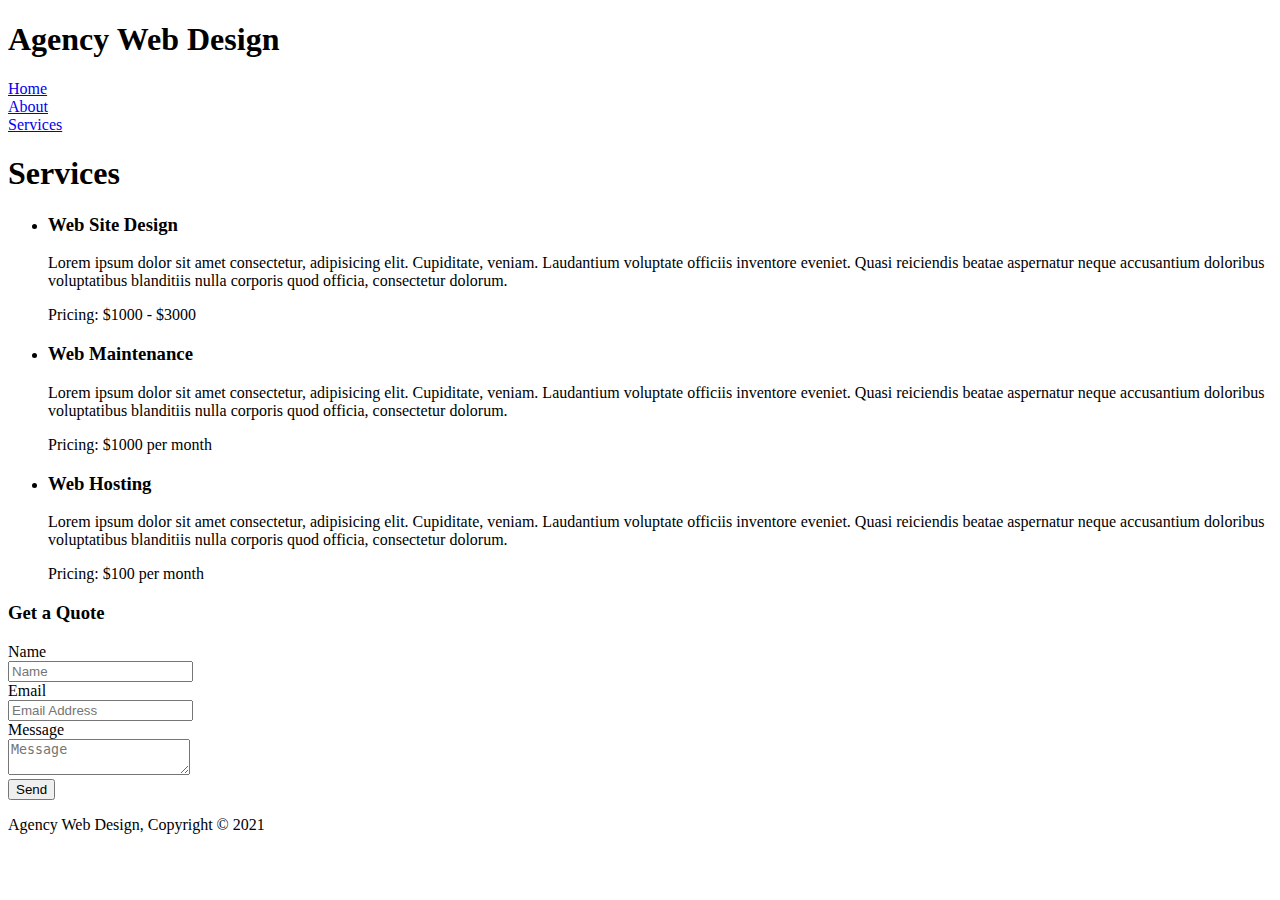
==== services.html @ 3d10c636 "Add files via upload" ====
<!DOCTYPE html>
<html lang="en">
    <head>
        <meta charset="UTF-8">
        <meta name="viewport" content="width=device-width, initial-scale=1.0">
        <title>Agency Site | Services</title>
        <link rel="stylesheet" href="./Css/style.css">
    </head>
    <body>
        <header>
            <div class="container">
                <div class="branding">
                    <h1><span class="highlight">Agency </span>Web Design</h1>
                </div>
                <nav>
                    <li><a href="Index.html">Home</a></li>
                    <li><a href="about.html">About</a></li>
                    <li><a href="services.html">Services</a></li>
                </nav>
            </div>
        </header>
        <section id="main">
            <div class="container">
                <article id="main-col">
                    <h1 class="page-title"> Services </h1>
                    <ul id="services">
                        <li>
                            <h3>Web Site Design</h3>
                            <p>Lorem ipsum dolor sit amet consectetur, adipisicing elit. Cupiditate, veniam. Laudantium voluptate officiis inventore eveniet. Quasi reiciendis beatae aspernatur neque accusantium doloribus voluptatibus blanditiis nulla corporis quod officia, consectetur dolorum.</p>
                            <p>Pricing: $1000 - $3000</p>
                        </li>
                        <li>
                            <h3>Web Maintenance</h3>
                            <p>Lorem ipsum dolor sit amet consectetur, adipisicing elit. Cupiditate, veniam. Laudantium voluptate officiis inventore eveniet. Quasi reiciendis beatae aspernatur neque accusantium doloribus voluptatibus blanditiis nulla corporis quod officia, consectetur dolorum.</p>
                            <p>Pricing: $1000 per month</p>
                        </li>
                        <li>
                            <h3>Web Hosting</h3>
                            <p>Lorem ipsum dolor sit amet consectetur, adipisicing elit. Cupiditate, veniam. Laudantium voluptate officiis inventore eveniet. Quasi reiciendis beatae aspernatur neque accusantium doloribus voluptatibus blanditiis nulla corporis quod officia, consectetur dolorum.</p>
                            <p>Pricing: $100 per month</p>
                        </li>
                    </ul>
                </article>
                <aside id="sidebar">
                    <div class="dark">
                        <h3>Get a Quote</h3>
                        <form class="quote">
                            <div>
                              <label>Name</label><br>
                              <input type="text" placeholder="Name">
                            </div>
                            <div>
                              <label>Email</label><br>
                              <input type="email" placeholder="Email Address">
                            </div>
                            <div>
                              <label>Message</label><br>
                              <textarea placeholder="Message"></textarea>
                            </div>
                            <button class="button_1" type="submit">Send</button>
                        </form>
                    </div>
                </aside>
            </div>
        </section>
        <footer>
            <p>Agency Web Design, Copyright &copy; 2021</p>
        </footer>
    </body>
</html>
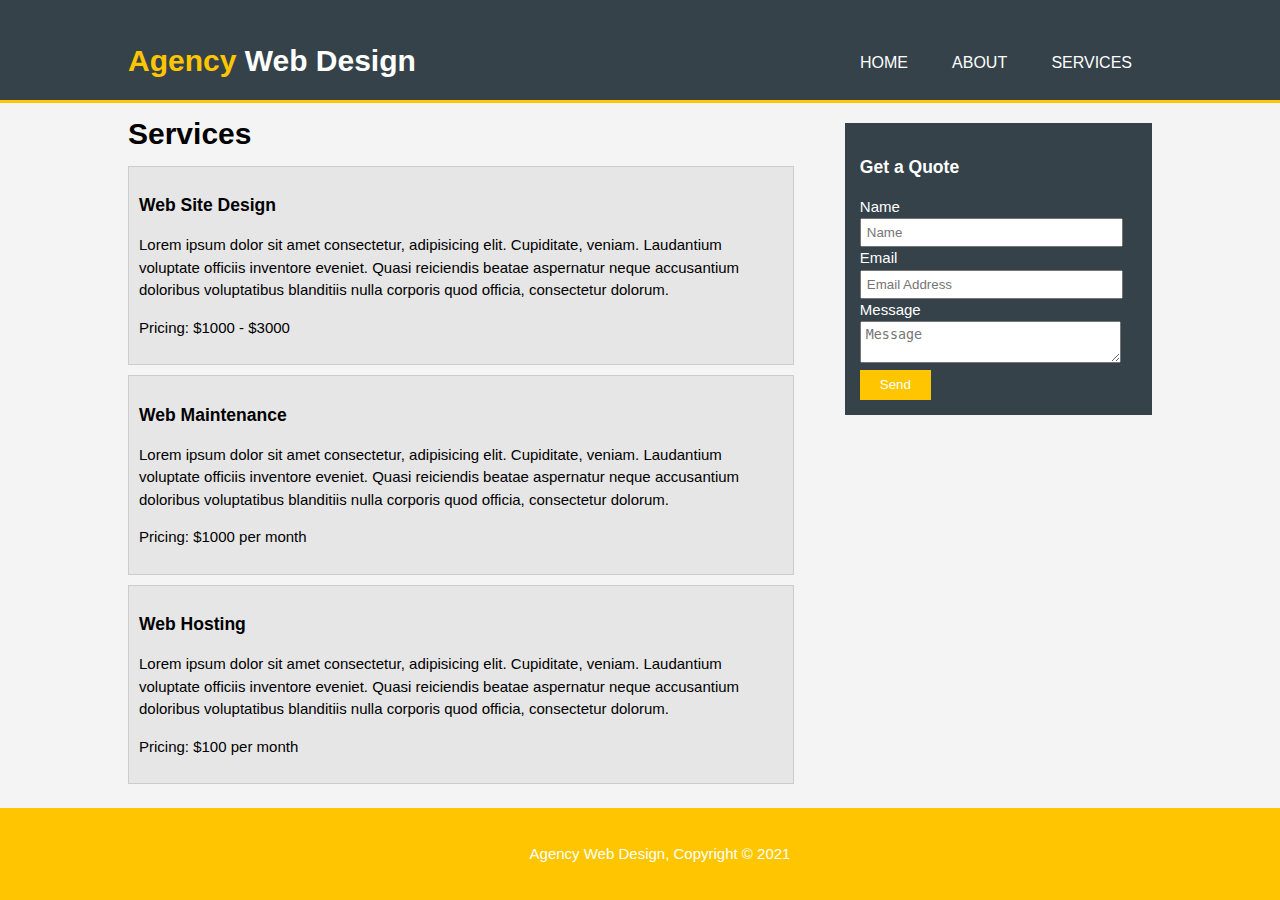
==== commit f6eaabf7: "Add files via upload" ====
--- a/services.html
+++ b/services.html
@@ -13,7 +13,7 @@
                     <h1><span class="highlight">Agency </span>Web Design</h1>
                 </div>
                 <nav>
-                    <li><a href="Index.html">Home</a></li>
+                    <li><a href="index.html">Home</a></li>
                     <li><a href="about.html">About</a></li>
                     <li><a href="services.html">Services</a></li>
                 </nav>
--- a/Css/style.css
+++ b/Css/style.css
@@ -0,0 +1,176 @@
+body{
+    font-size: 15px;
+    font-family: Arial, Helvetica, sans-serif;
+    line-height: 1.5em;
+    padding:0;
+    margin:0;
+    background-color:#f4f4f4;
+  }
+  
+  /* Global */
+  .container{
+    width:80%;
+    margin:auto;
+    overflow:hidden;
+  }
+  
+  ul{
+    margin:0;
+    padding:0;
+  }
+  
+  /* Header **/
+  header{
+    background:#35424a;
+    color:#ffffff;
+    padding-top:30px;
+    min-height:70px;
+    border-bottom:#ffc600 3px solid;
+  }
+  
+  header a{
+    color:#ffffff;
+    text-decoration:none;
+    text-transform: uppercase;
+    font-size:16px;
+  }
+  
+  header li{
+    display:inline;
+    padding: 0 20px 0 20px;
+  }
+  
+  header #branding{
+    float:left;
+  }
+  
+  header nav{
+    float:right;
+    margin-top:-41px;
+  }
+  
+  header .highlight{
+    color:#ffc600;
+    font-weight:bold;
+  }
+  
+  header a:hover{
+    color:#cccccc;
+    font-weight:bold;
+  }
+  
+  /* Showcase */
+  #showcase{
+    min-height:400px;
+    background:url('../images/showcase.jpg');
+    background-repeat: no-repeat;
+    background-position: 0 -500px;
+    text-align:center;
+    color:#ffffff;
+  }
+  
+  #showcase h1{
+    margin-top:100px;
+    font-size:55px;
+    margin-bottom:10px;
+  }
+  
+  #showcase p{
+    font-size:20px;
+  }
+  
+  /* Boxes */
+  #boxes{
+    margin-top:20px;
+    margin-bottom: 100px;
+  }
+  
+  #boxes .box{
+    float:left;
+    text-align: center;
+    width:30%;
+    padding:10px;
+  }
+  
+  #boxes .box img{
+    width:90px;
+  }
+  
+  footer{
+    padding:20px;
+    margin-top:20px;
+    color:#ffffff;
+    background-color:#ffc600;
+    text-align: center;
+    position: fixed;
+    left: 0;
+    bottom: 0;
+    width: 100%;
+  }
+  
+  aside#sidebar{
+    float:right;
+    width:30%;
+    margin-top:10px;
+  }
+  
+  article#main-col{
+    float:left;
+    width:65%;
+    margin-bottom: 90px;
+  }
+  
+  .dark{
+    padding:15px;
+    background:#35424a;
+    color:#ffffff;
+    margin-top:10px;
+    margin-bottom:10px;
+  }
+  ul#services li{
+        list-style: none;
+        padding: 10px;
+        border: #cccccc solid 1px;
+        margin-bottom: 10px;
+        background: #e6e6e6;
+  }
+  aside#sidebar .quote input,  aside#sidebar .quote textarea{
+    width: 90%;
+    padding: 5px;
+  }
+  .button_1{
+      height: 30px;
+      background: #ffc600;
+      border: 0;
+      padding-left: 20px;
+      padding-right: 20px;
+      color: white;
+  }
+  @media(max-width: 768px){
+    header #branding,
+    header nav,
+    #boxes .box,
+    article#main-col,
+    aside#sidebar{
+      float:none;
+      text-align: center;
+      width:100%;
+    }
+  
+    aside#sidebar{
+      margin-bottom: 120px;
+    }
+    
+    header nav{
+      margin-top:20px;
+    }
+  
+    #showcase h1{
+      font-size:25px;
+    }
+  
+    #boxes .box:nth-child(3){
+      margin-bottom: 80px;
+    }
+  
+  }